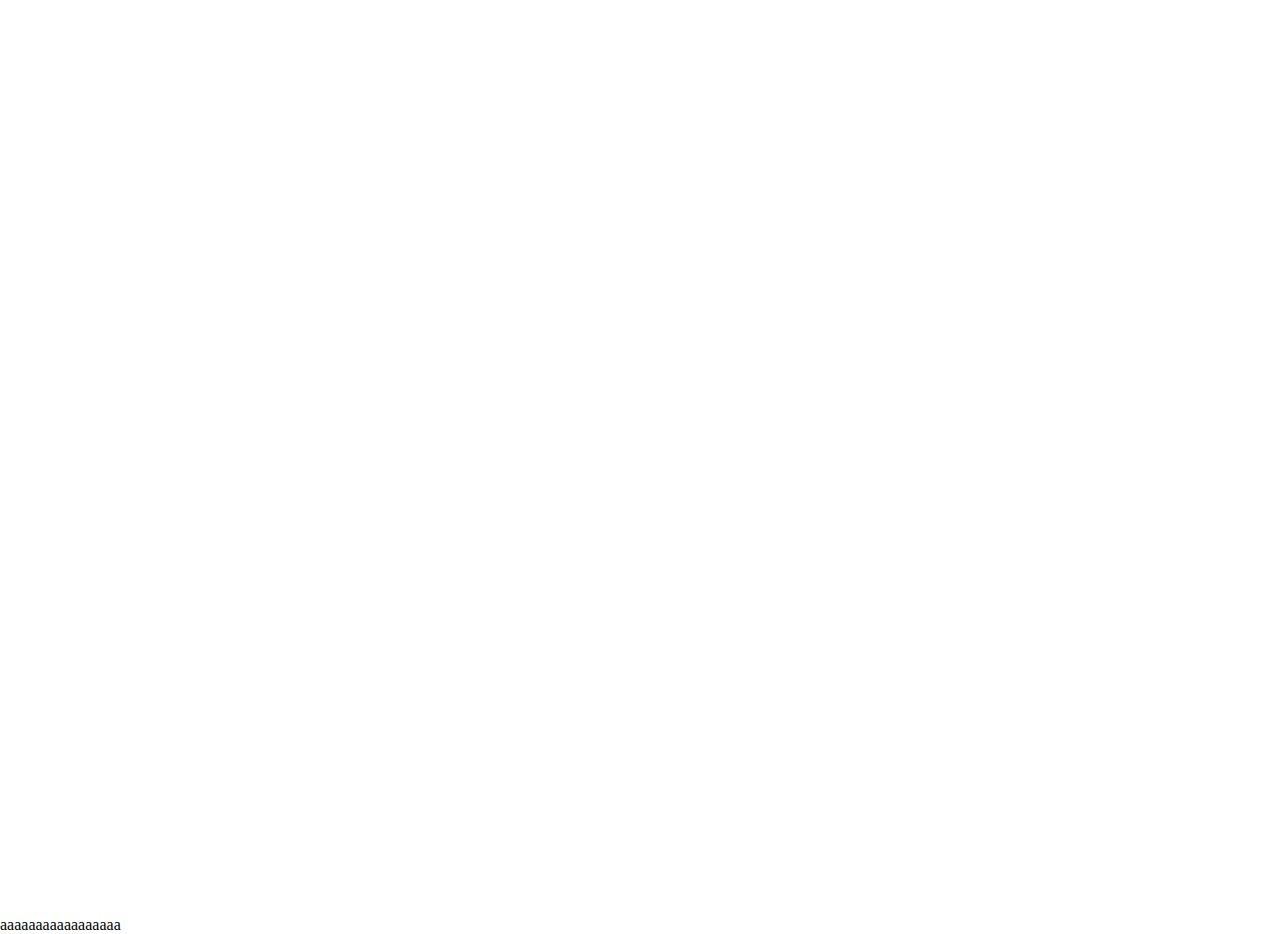
==== mapa/index.html @ 7be9c6e6 "Create index.html" ====
<!DOCTYPE html>
<html>
  
<head>
    <title>Mapa Runepixel</title>
    <style type="text/css">
        html {
            overflow: auto;
        }
          
        html,
        body,
        div,
        iframe {
            margin: 0px;
            padding: 0px;
            height: 100%;
            border: none;
        }
          
        iframe {
            display: block;
            width: 100%;
            border: none;
            overflow-y: auto;
            overflow-x: hidden;
        }
    </style>
</head>
  
<body>
    <iframe src="http://190.115.196.27:11015/"
            frameborder="0" 
            marginheight="0" 
            marginwidth="0" 
            width="70%" 
            height="70%" 
            scrolling="auto">
  </iframe>
  
  <p>aaaaaaaaaaaaaaaaa</p>
</body>
  
</html>
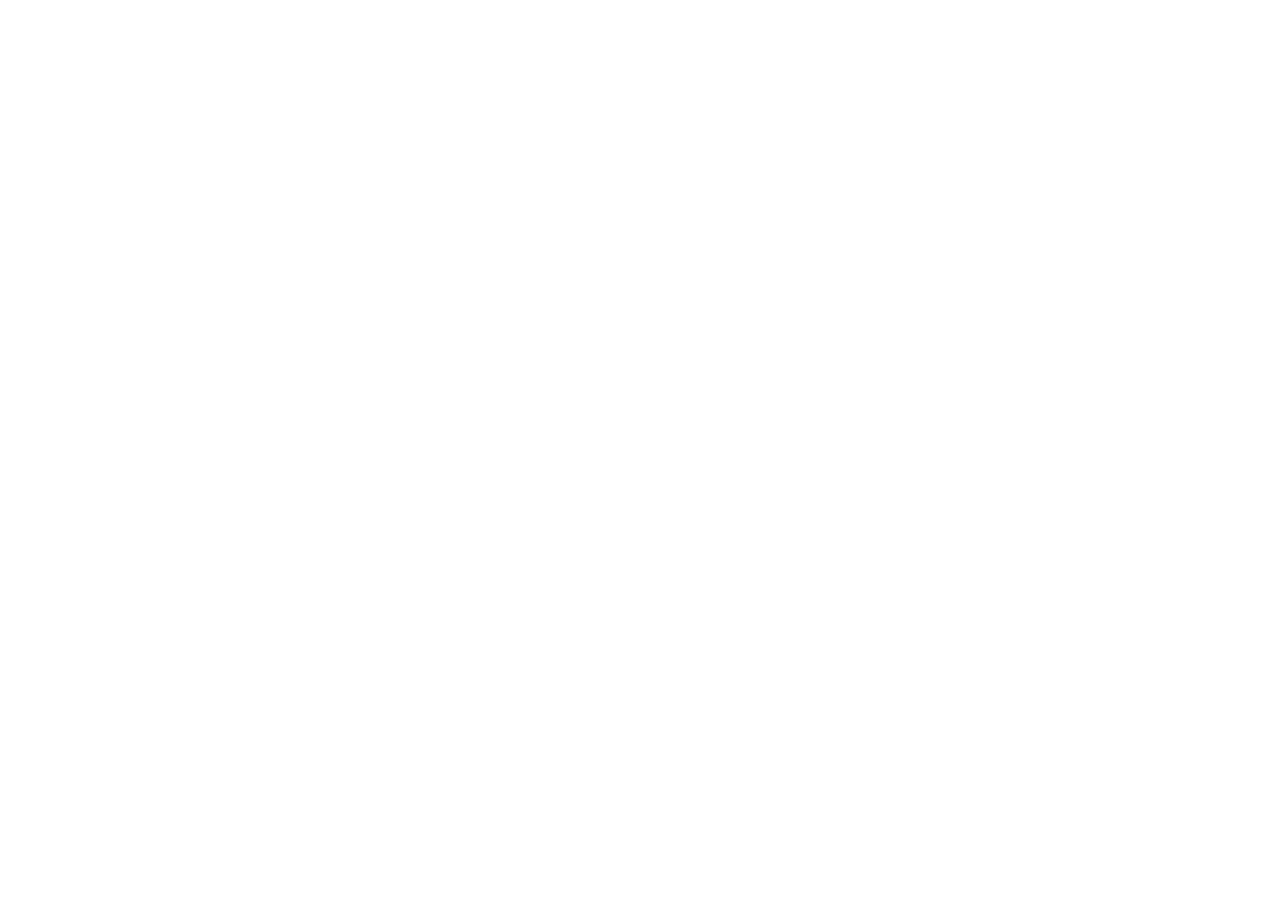
==== commit f1cd30a0: "Update index.html" ====
--- a/mapa/index.html
+++ b/mapa/index.html
@@ -38,7 +38,6 @@
             scrolling="auto">
   </iframe>
   
-  <p>aaaaaaaaaaaaaaaaa</p>
 </body>
   
 </html>
